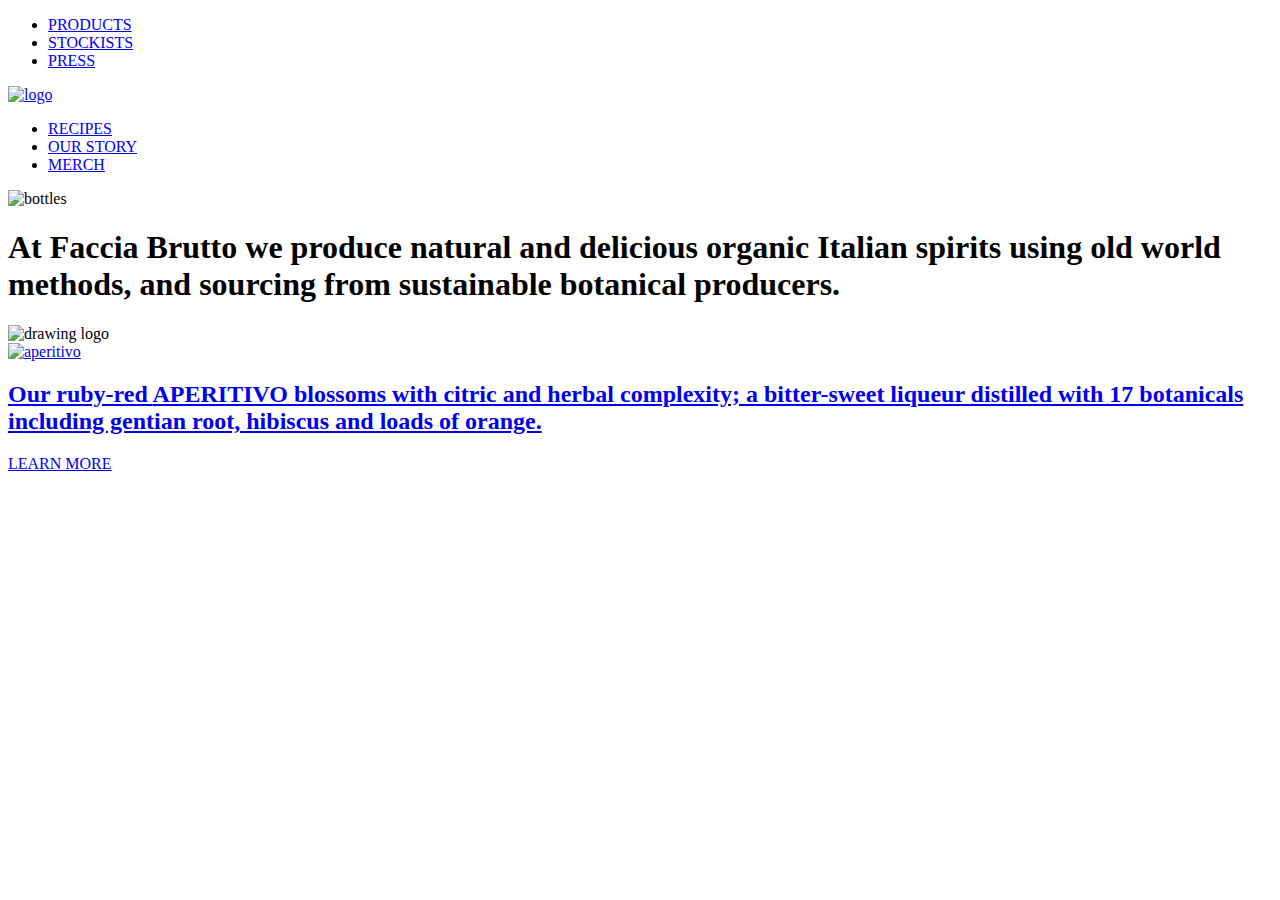
==== index.html @ ed023ba0 "finished article class" ====
<!DOCTYPE html>
<html lang="en">
    <head>
        <meta charset="UTF-8">
        <meta http-equiv="X-UA-Compatible" content="IE=edge">
        <meta name="viewport" content="width=device-width, initial-scale=1.0">
        <link rel="stylesheet" href="https://use.typekit.net/aij8zvz.css">
        <link rel="stylesheet" href="https://use.typekit.net/aij8zvz.css">
        <link rel="stylesheet" href="https://use.typekit.net/aij8zvz.css">
        <link rel="stylesheet" href="https://use.typekit.net/aij8zvz.css">
        <link rel="stylesheet" href="https://use.typekit.net/aij8zvz.css">
        <link rel="icon" type="image/png" href="../vannote_website_casestudy/components/img/_logos/img-tab.png">
        <link rel="stylesheet" href="../vannote_website_casestudy/css/second_main.css"/>
        <link rel="stylesheet" href="../vannote_website_casestudy/css/normalize.css"/>
        <title>Faccia Brutto Spirits </title>
    </head>

    <body>
    <section class="header">
    <div class="container">
        <div class="topnav">
            <nav class="third">
                <ul>
                    <li><a href="#home">PRODUCTS</a></li>
                    <li><a href="#stockists">STOCKISTS</a></li>
                    <li><a href="#press">PRESS</a></li>
                </ul>
                </nav>
            <a href="#!"><img class="topnav__logo" src="../vannote_website_casestudy/components/img/1_header_nav/header-logo.png" alt="logo"></a>
            <nav class="third">
                <ul>
                <li><a href="#recipes">RECIPES</a></li>
                <li><a href="#ourstory">OUR STORY</a></li>
                <li><a href="#merch">MERCH</a></li>
                </ul>
                </nav>
            </div>
        </div>
    </section>

    <section class="home-hero__main">
    <div class="main__img">
        <img src="../vannote_website_casestudy/components/img/1_header_nav/bottles-screenshot.png" alt="bottles">    
            <h1>At Faccia Brutto we produce natural and delicious organic Italian spirits using old world methods, and sourcing from sustainable botanical producers.
            </h1>
            <img class="hero__img" src="../vannote_website_casestudy/components/img/_logos/logo.png" alt="drawing logo"/> 
    </div>
    </section>

    <section class="products">

        <div class="product__grid">  
            <article class="aperitivo">
                <a href="#!"><img src="../vannote_website_casestudy/components/img/2_middle_section/aperitivo.png"
                alt="aperitivo"></a> 
                <a class="aperitivo" href="#!"><h2 class="aperitivo">Our ruby-red <span class="component__custom1">APERITIVO</span> blossoms with citric and herbal complexity; a bitter-sweet liqueur distilled with 17 botanicals including gentian root, hibiscus and loads of orange.</a></h2>
                <a class="aperitivo__link" href="#!">LEARN MORE</a>
            </article>
        
        <div class="product__grid">
            <article
        </div>

        </div>
    </section> 
    </body>
</html>
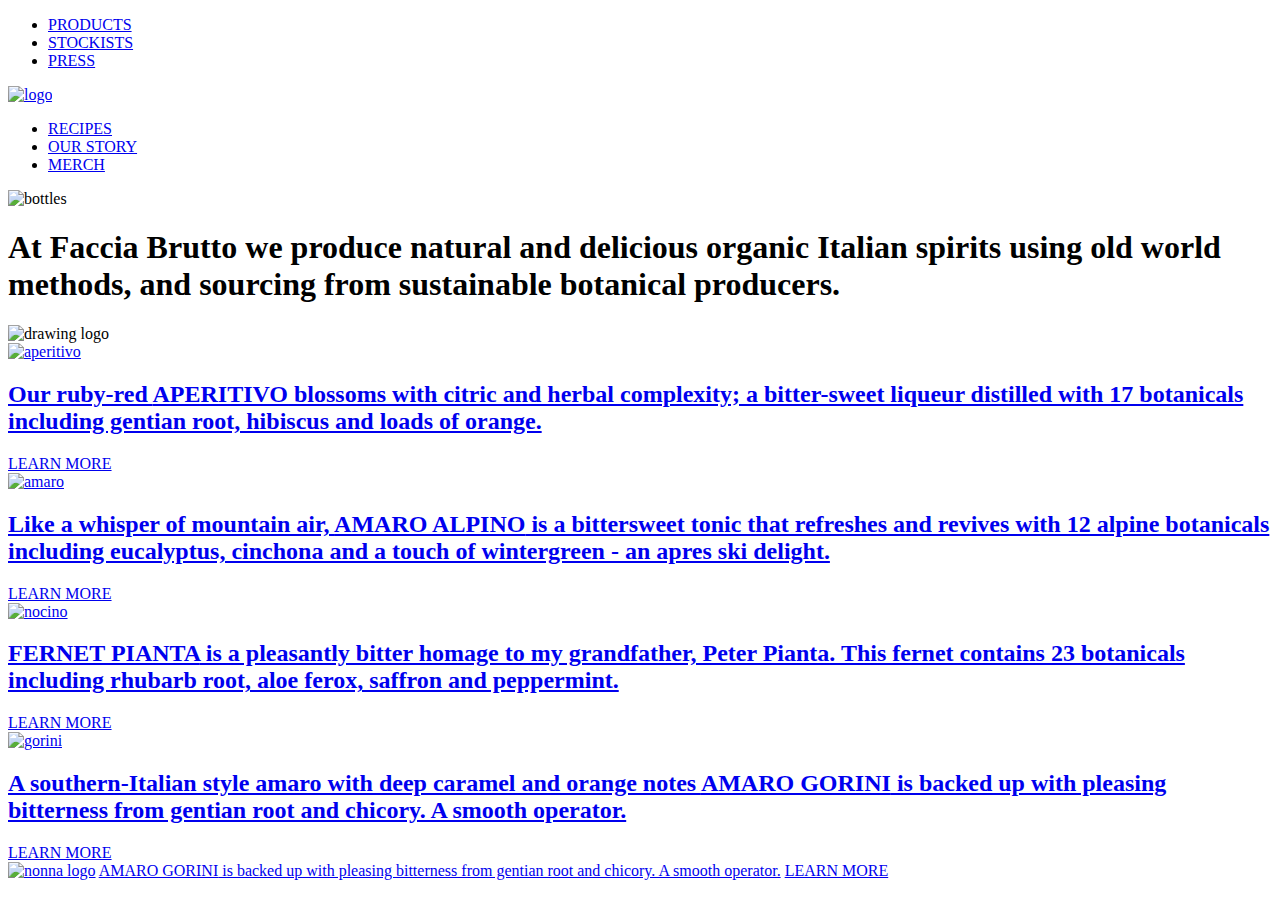
==== commit bd92e895: "updating css" ====
--- a/index.html
+++ b/index.html
@@ -48,19 +48,57 @@
     </section>
 
     <section class="products">
+        <!--first-->
 
         <div class="product__grid">  
             <article class="aperitivo">
                 <a href="#!"><img src="../vannote_website_casestudy/components/img/2_middle_section/aperitivo.png"
                 alt="aperitivo"></a> 
-                <a class="aperitivo" href="#!"><h2 class="aperitivo">Our ruby-red <span class="component__custom1">APERITIVO</span> blossoms with citric and herbal complexity; a bitter-sweet liqueur distilled with 17 botanicals including gentian root, hibiscus and loads of orange.</a></h2>
+                <a class="aperitivo" href="#!"><h2 class="aperitivo">Our ruby-red <span class="component__custom1">APERITIVO</span> blossoms with citric and herbal complexity; a bitter-sweet liqueur distilled with 17 botanicals including gentian root, hibiscus and loads of orange.</h2></a>
                 <a class="aperitivo__link" href="#!">LEARN MORE</a>
             </article>
         
-        <div class="product__grid">
-            <article
+        <!--second-->
+
+        <div class="product__grid">  
+            <article class="amaro">
+                <a href="#!"><img src="../vannote_website_casestudy/components/img/2_middle_section/amaro.png"
+                alt="amaro"></a> 
+                <a class="amaro" href="#!"><h2 class="amaro">Like a whisper of mountain air, <span class="component__custom2">AMARO ALPINO</span> is a bittersweet tonic that refreshes and revives with 12 alpine botanicals including eucalyptus, cinchona and a touch of wintergreen - an apres ski delight.</h2></a>
+                <a class="amaro__link" href="#!">LEARN MORE</a>
+            </article>
+
+        <!--third-->
+
+        <div class="product__grid">  
+            <article class="nocino">
+                <a href="#!"><img src="../vannote_website_casestudy/components/img/2_middle_section/nocino.png"
+                alt="nocino"></a> 
+                <a class="nocino" href="#!"><h2 class="nocino"><span class="component__custom3">FERNET PIANTA</span> is a pleasantly bitter homage to my grandfather, Peter Pianta. This fernet contains 23 botanicals including rhubarb root, aloe ferox, saffron and peppermint.</h2></a>
+                <a class="nocino__link" href="#!">LEARN MORE</a>
+            </article>
+
+        <!--fourth-->
+
+        <div class="product__grid">  
+            <article class="gorini">
+                <a href="#!"><img src="../vannote_website_casestudy/components/img/2_middle_section/gorini.png"
+                alt="gorini"></a> 
+                <a class="gorini" href="#!"><h2 class="gorini">A southern-Italian style amaro with deep caramel and orange notes <span class="component__custom4">AMARO GORINI</span> is backed up with pleasing bitterness from gentian root and chicory. A smooth operator.</h2></a>
+                <a class="gorini__link" href="#!">LEARN MORE</a>
+            </article>
+
+            <div class="product__grid">  
+                <article class="nonna">
+                    <a href="#!"><img src="../vannote_website_casestudy/components/img/2_middle_section/img-nonna.png"
+                    alt="nonna logo"></a> 
+                    <a class="nonna" href="#!"><NONNA APPROVED></NONNA><span class="component__custom5">AMARO GORINI</span> is backed up with pleasing bitterness from gentian root and chicory. A smooth operator.</h2></a>
+                    <a class="gorini__link" href="#!">LEARN MORE</a>
+                </article>            
+
+            </div>
+            </div>            
         </div>
-
         </div>
     </section> 
     </body>
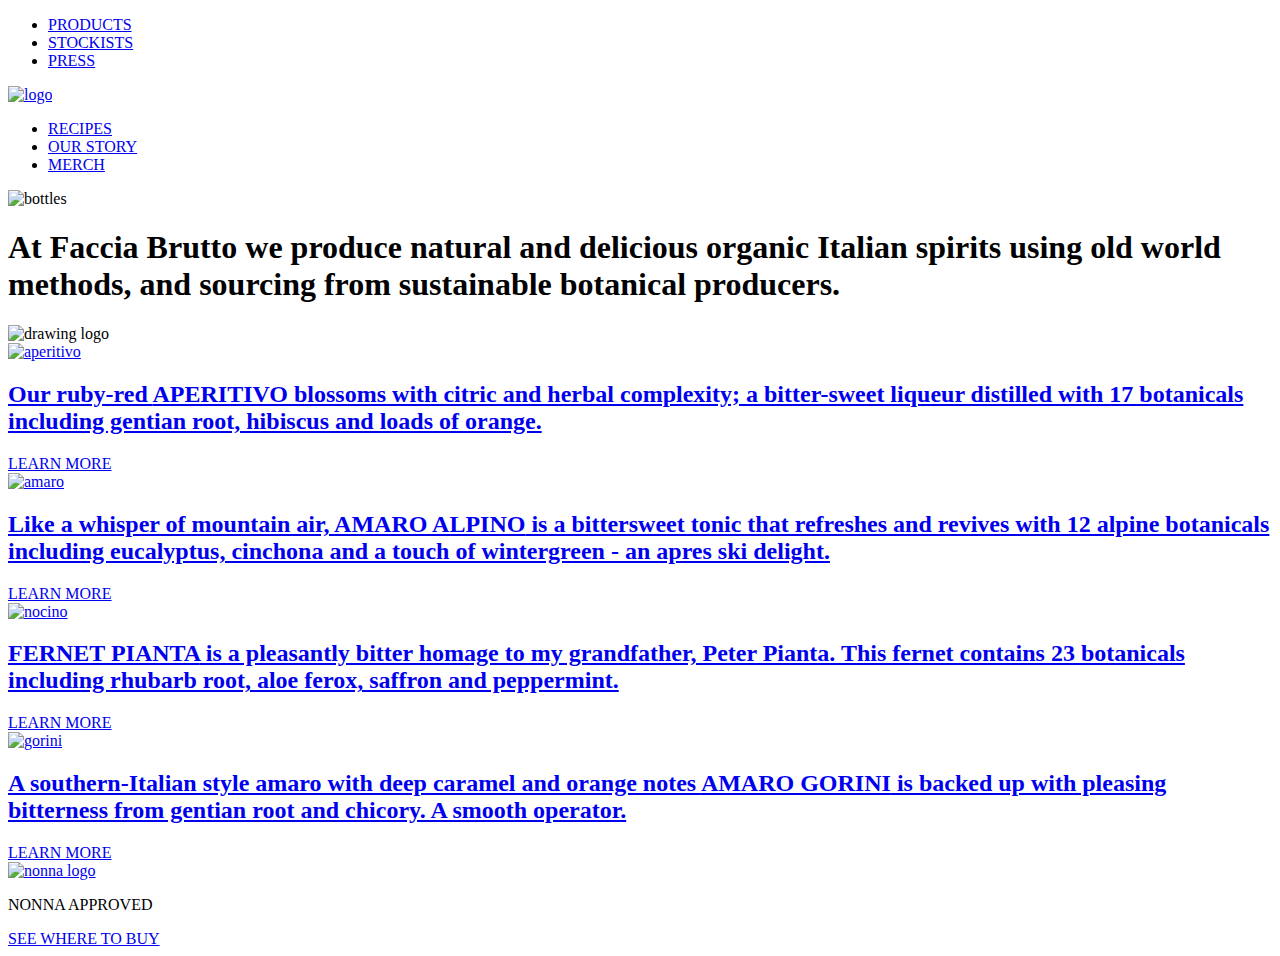
==== commit c3998e69: "finished articles" ====
--- a/index.html
+++ b/index.html
@@ -90,10 +90,10 @@
 
             <div class="product__grid">  
                 <article class="nonna">
-                    <a href="#!"><img src="../vannote_website_casestudy/components/img/2_middle_section/img-nonna.png"
+                    <a href="#!"><img class="nonna" src="../vannote_website_casestudy/components/img/2_middle_section/img-nonna.png"
                     alt="nonna logo"></a> 
-                    <a class="nonna" href="#!"><NONNA APPROVED></NONNA><span class="component__custom5">AMARO GORINI</span> is backed up with pleasing bitterness from gentian root and chicory. A smooth operator.</h2></a>
-                    <a class="gorini__link" href="#!">LEARN MORE</a>
+                    <p>NONNA APPROVED</p>
+                    <a class="nonna__link" href="#!">SEE WHERE TO BUY</a>
                 </article>            
 
             </div>
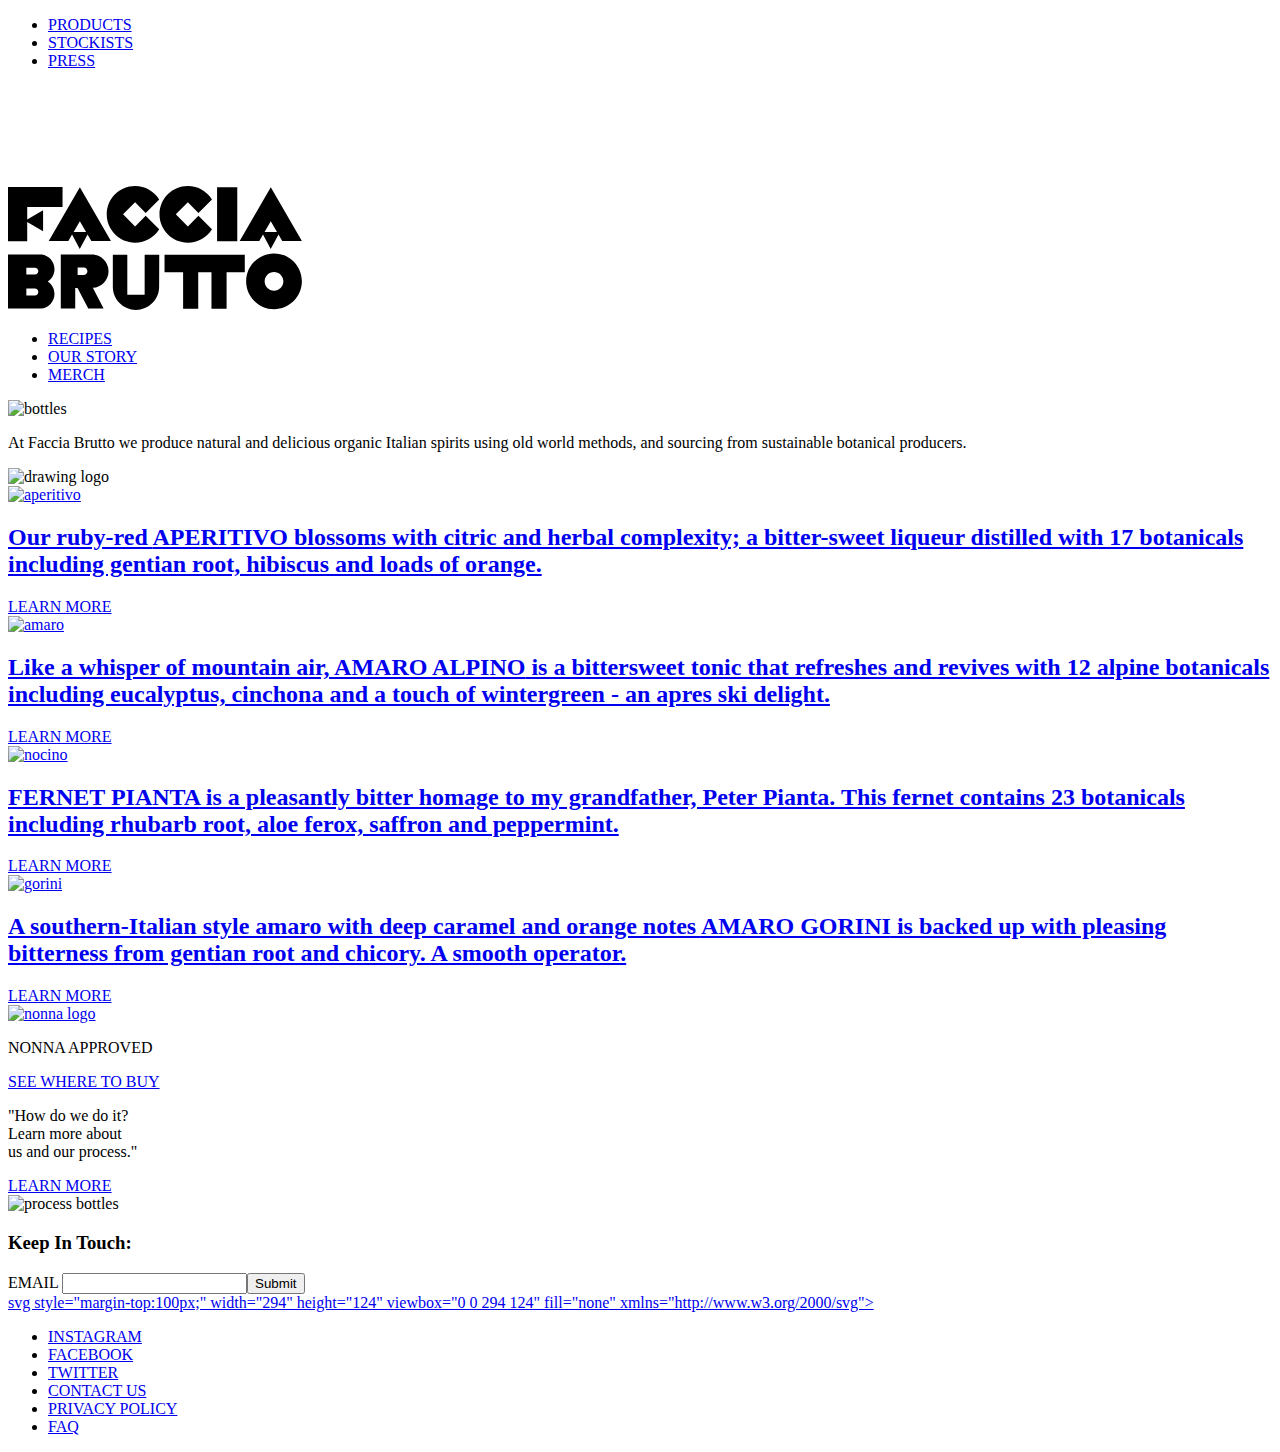
==== commit 5bc73727: "adding footer" ====
--- a/index.html
+++ b/index.html
@@ -26,7 +26,23 @@
                     <li><a href="#press">PRESS</a></li>
                 </ul>
                 </nav>
-            <a href="#!"><img class="topnav__logo" src="../vannote_website_casestudy/components/img/1_header_nav/header-logo.png" alt="logo"></a>
+            <a href="#!">
+            <svg style="margin-top:100px;" width="294" height="124" viewbox="0 0 294 124" fill="none" xmlns="http://www.w3.org/2000/svg">
+                  <path d="M136.64 108.86H119.31V68.63H104.83V100.81C104.83 113.59 115.19 123.96 127.98 123.96C140.76 123.96 151.13 113.6 151.13 100.81L151.25 68.63H136.65V108.86H136.64Z" fill="black"></path>
+                  <path d="M208.38 68.63H184.21H169.08H156.54V86.32H175.11V122.65H190.23V86.32H203.47V122.65H218.59V86.32H236.79V68.63H223.51H208.38Z" fill="black"></path>
+                  <path d="M100.54 85.2C100.54 75.98 93.06 68.5 83.84 68.5H67.21H54.04H52.79V69.75V100.65V122.52H67.22V101.9H69.53L80.26 122.52H95.58L84.83 101.85C93.58 101.34 100.54 94.09 100.54 85.2ZM75.73 88.88H69.63V81.52H75.73C77.76 81.52 79.41 83.17 79.41 85.2C79.41 87.23 77.76 88.88 75.73 88.88Z" fill="black"></path>
+                  <path d="M46.47 83.15C46.47 75.7 40.92 69.56 33.73 68.6V68.5H32.61C32.33 68.48 32.06 68.46 31.78 68.46V68.5H0V122.53H31.77V122.57C32.05 122.57 32.32 122.54 32.59 122.53H33.72V122.43C40.91 121.47 46.46 115.33 46.46 107.88C46.46 102.69 43.76 98.14 39.7 95.52C43.77 92.89 46.47 88.34 46.47 83.15ZM26.87 109.39H18.33V102.43H26.87C28.79 102.43 30.35 103.99 30.35 105.91C30.36 107.83 28.8 109.39 26.87 109.39ZM26.87 88.59H18.33V81.63H26.87C28.79 81.63 30.35 83.19 30.35 85.11C30.35 87.03 28.8 88.59 26.87 88.59Z" fill="black"></path>
+                  <path d="M266.01 67.45C250.61 67.45 238.13 79.93 238.13 95.33C238.13 110.73 250.61 123.21 266.01 123.21C281.41 123.21 293.89 110.73 293.89 95.33C293.89 79.93 281.41 67.45 266.01 67.45ZM266.01 104.7C260.83 104.7 256.64 100.5 256.64 95.33C256.64 90.16 260.84 85.96 266.01 85.96C271.18 85.96 275.38 90.16 275.38 95.33C275.38 100.5 271.18 104.7 266.01 104.7Z" fill="black"></path>
+                  <path d="M40.7402 55C41.1002 55 49.6902 55 60.3602 55L64.0502 48.62L71.7602 63.03L79.5502 48.48L83.3302 55C94.2402 55 102.95 55 102.95 55L71.8502 1.26999L40.7402 55ZM65.6402 45.9L71.8502 35.17L78.0602 45.9H65.6402Z" fill="black"></path>
+                  <path d="M255 48.62L262.71 63.03L270.5 48.48L274.27 55C285.18 55 293.89 55 293.89 55L262.79 1.28L231.68 55C232.04 55 240.63 55 251.3 55L255 48.62ZM269 45.9H256.57L262.78 35.17L269 45.9Z" fill="black"></path>
+                  <path d="M229.27 1.22H209.08V55.24H229.27V1.22Z" fill="black"></path>
+                  <path d="M19.21 36.01L35.08 45.2C35.08 45.2 35.08 24.69 35.08 24.36L19.21 33.55V21.1H54.54V0.910004H19.21H0V21.1V55.24H19.21V36.01Z" fill="black"></path>
+                  <path d="M127.09 56.75C137.27 56.75 146.19 51.39 151.19 43.34L137.68 29.83L127.09 40.42L115.04 28.37L127.09 16.32L137.68 26.91L151.19 13.4C146.19 5.36 137.26 0 127.09 0C111.42 0 98.7202 12.7 98.7202 28.37C98.7102 44.05 111.42 56.75 127.09 56.75Z" fill="black"></path>
+                  <path d="M179.85 56.75C190.03 56.75 198.95 51.39 203.95 43.34L190.44 29.83L179.85 40.42L167.8 28.37L179.85 16.32L190.44 26.91L203.95 13.4C198.95 5.36 190.03 0 179.85 0C164.18 0 151.48 12.7 151.48 28.37C151.48 44.05 164.18 56.75 179.85 56.75Z" fill="black"></path>
+                </svg>
+            
+            
+            </a>
             <nav class="third">
                 <ul>
                 <li><a href="#recipes">RECIPES</a></li>
@@ -40,16 +56,17 @@
 
     <section class="home-hero__main">
     <div class="main__img">
-        <img src="../vannote_website_casestudy/components/img/1_header_nav/bottles-screenshot.png" alt="bottles">    
-            <h1>At Faccia Brutto we produce natural and delicious organic Italian spirits using old world methods, and sourcing from sustainable botanical producers.
-            </h1>
-            <img class="hero__img" src="../vannote_website_casestudy/components/img/_logos/logo.png" alt="drawing logo"/> 
+        <img src="../vannote_website_casestudy/components/img/1_header_nav/bottles-screenshot.png" alt="bottles">         
     </div>
     </section>
+        
+    <div class="callout flex flex-space-around">
+     <p>At Faccia Brutto we produce natural and delicious organic Italian spirits using old world methods, and sourcing from sustainable botanical producers.
+            </p>
+            <img class="hero__img" src="../vannote_website_casestudy/components/img/_logos/logo.png" alt="drawing logo"/>     
+    </div>
 
-    <section class="products">
-        <!--first-->
-
+    <section class="products flex flex-wrap-wrap">
         <div class="product__grid">  
             <article class="aperitivo">
                 <a href="#!"><img src="../vannote_website_casestudy/components/img/2_middle_section/aperitivo.png"
@@ -57,7 +74,8 @@
                 <a class="aperitivo" href="#!"><h2 class="aperitivo">Our ruby-red <span class="component__custom1">APERITIVO</span> blossoms with citric and herbal complexity; a bitter-sweet liqueur distilled with 17 botanicals including gentian root, hibiscus and loads of orange.</h2></a>
                 <a class="aperitivo__link" href="#!">LEARN MORE</a>
             </article>
-        
+                    </div>
+
         <!--second-->
 
         <div class="product__grid">  
@@ -67,6 +85,7 @@
                 <a class="amaro" href="#!"><h2 class="amaro">Like a whisper of mountain air, <span class="component__custom2">AMARO ALPINO</span> is a bittersweet tonic that refreshes and revives with 12 alpine botanicals including eucalyptus, cinchona and a touch of wintergreen - an apres ski delight.</h2></a>
                 <a class="amaro__link" href="#!">LEARN MORE</a>
             </article>
+            </div>
 
         <!--third-->
 
@@ -77,6 +96,7 @@
                 <a class="nocino" href="#!"><h2 class="nocino"><span class="component__custom3">FERNET PIANTA</span> is a pleasantly bitter homage to my grandfather, Peter Pianta. This fernet contains 23 botanicals including rhubarb root, aloe ferox, saffron and peppermint.</h2></a>
                 <a class="nocino__link" href="#!">LEARN MORE</a>
             </article>
+            </div>
 
         <!--fourth-->
 
@@ -87,7 +107,8 @@
                 <a class="gorini" href="#!"><h2 class="gorini">A southern-Italian style amaro with deep caramel and orange notes <span class="component__custom4">AMARO GORINI</span> is backed up with pleasing bitterness from gentian root and chicory. A smooth operator.</h2></a>
                 <a class="gorini__link" href="#!">LEARN MORE</a>
             </article>
-
+            </div>
+            
             <div class="product__grid">  
                 <article class="nonna">
                     <a href="#!"><img class="nonna" src="../vannote_website_casestudy/components/img/2_middle_section/img-nonna.png"
@@ -95,11 +116,53 @@
                     <p>NONNA APPROVED</p>
                     <a class="nonna__link" href="#!">SEE WHERE TO BUY</a>
                 </article>            
-
-            </div>
-            </div>            
-        </div>
         </div>
     </section> 
+        
+            <section class="home-hero__main">
+    <div class="main__img">
+        
+      <div class="callout flex flex-space-around absolute wht">
+     <p class="callout">"How do we do it?<br>
+                Learn more about<br>
+                us and our process."
+            </p>   
+            <a class="more__link" href="#!">LEARN MORE</a>
+    </div>
+        <img src="../vannote_website_casestudy/components/img/3_bottom_section/img-process.png" alt="process bottles">         
+    </div>
+    </section>
+
+    <footer class="footer">
+            <h3>Keep In Touch:</h3> 
+            <form class="footer__email">
+                <label for="email">EMAIL</label>
+                <input type="text" id="email" name="email" value=""><input type="submit" value="Submit">
+            </form>
+        <div class="footer__logo">
+            <a href="#!">svg style="margin-top:100px;" width="294" height="124" viewbox="0 0 294 124" fill="none" xmlns="http://www.w3.org/2000/svg">
+                <path d="M136.64 108.86H119.31V68.63H104.83V100.81C104.83 113.59 115.19 123.96 127.98 123.96C140.76 123.96 151.13 113.6 151.13 100.81L151.25 68.63H136.65V108.86H136.64Z" fill="black"></path>
+                <path d="M208.38 68.63H184.21H169.08H156.54V86.32H175.11V122.65H190.23V86.32H203.47V122.65H218.59V86.32H236.79V68.63H223.51H208.38Z" fill="black"></path>
+                <path d="M100.54 85.2C100.54 75.98 93.06 68.5 83.84 68.5H67.21H54.04H52.79V69.75V100.65V122.52H67.22V101.9H69.53L80.26 122.52H95.58L84.83 101.85C93.58 101.34 100.54 94.09 100.54 85.2ZM75.73 88.88H69.63V81.52H75.73C77.76 81.52 79.41 83.17 79.41 85.2C79.41 87.23 77.76 88.88 75.73 88.88Z" fill="black"></path>
+                <path d="M46.47 83.15C46.47 75.7 40.92 69.56 33.73 68.6V68.5H32.61C32.33 68.48 32.06 68.46 31.78 68.46V68.5H0V122.53H31.77V122.57C32.05 122.57 32.32 122.54 32.59 122.53H33.72V122.43C40.91 121.47 46.46 115.33 46.46 107.88C46.46 102.69 43.76 98.14 39.7 95.52C43.77 92.89 46.47 88.34 46.47 83.15ZM26.87 109.39H18.33V102.43H26.87C28.79 102.43 30.35 103.99 30.35 105.91C30.36 107.83 28.8 109.39 26.87 109.39ZM26.87 88.59H18.33V81.63H26.87C28.79 81.63 30.35 83.19 30.35 85.11C30.35 87.03 28.8 88.59 26.87 88.59Z" fill="black"></path>
+                <path d="M266.01 67.45C250.61 67.45 238.13 79.93 238.13 95.33C238.13 110.73 250.61 123.21 266.01 123.21C281.41 123.21 293.89 110.73 293.89 95.33C293.89 79.93 281.41 67.45 266.01 67.45ZM266.01 104.7C260.83 104.7 256.64 100.5 256.64 95.33C256.64 90.16 260.84 85.96 266.01 85.96C271.18 85.96 275.38 90.16 275.38 95.33C275.38 100.5 271.18 104.7 266.01 104.7Z" fill="black"></path>
+                <path d="M40.7402 55C41.1002 55 49.6902 55 60.3602 55L64.0502 48.62L71.7602 63.03L79.5502 48.48L83.3302 55C94.2402 55 102.95 55 102.95 55L71.8502 1.26999L40.7402 55ZM65.6402 45.9L71.8502 35.17L78.0602 45.9H65.6402Z" fill="black"></path>
+                <path d="M255 48.62L262.71 63.03L270.5 48.48L274.27 55C285.18 55 293.89 55 293.89 55L262.79 1.28L231.68 55C232.04 55 240.63 55 251.3 55L255 48.62ZM269 45.9H256.57L262.78 35.17L269 45.9Z" fill="black"></path>
+                <path d="M229.27 1.22H209.08V55.24H229.27V1.22Z" fill="black"></path>
+                <path d="M19.21 36.01L35.08 45.2C35.08 45.2 35.08 24.69 35.08 24.36L19.21 33.55V21.1H54.54V0.910004H19.21H0V21.1V55.24H19.21V36.01Z" fill="black"></path>
+                <path d="M127.09 56.75C137.27 56.75 146.19 51.39 151.19 43.34L137.68 29.83L127.09 40.42L115.04 28.37L127.09 16.32L137.68 26.91L151.19 13.4C146.19 5.36 137.26 0 127.09 0C111.42 0 98.7202 12.7 98.7202 28.37C98.7102 44.05 111.42 56.75 127.09 56.75Z" fill="black"></path>
+                <path d="M179.85 56.75C190.03 56.75 198.95 51.39 203.95 43.34L190.44 29.83L179.85 40.42L167.8 28.37L179.85 16.32L190.44 26.91L203.95 13.4C198.95 5.36 190.03 0 179.85 0C164.18 0 151.48 12.7 151.48 28.37C151.48 44.05 164.18 56.75 179.85 56.75Z" fill="black"></path>
+            </a></svg>
+        </div>
+        <ul class="social">
+            <li><a href="#!">INSTAGRAM</a></li>
+            <li><a href="#!">FACEBOOK</a></li>
+            <li><a href="#!">TWITTER</a></li>
+            <li><a href="#!">CONTACT US</a></li>
+            <li><a href="#!">PRIVACY POLICY</a></li>
+            <li><a href="#!">FAQ</a></li>
+         </ul>
+    </footer>
+        
     </body>
 </html>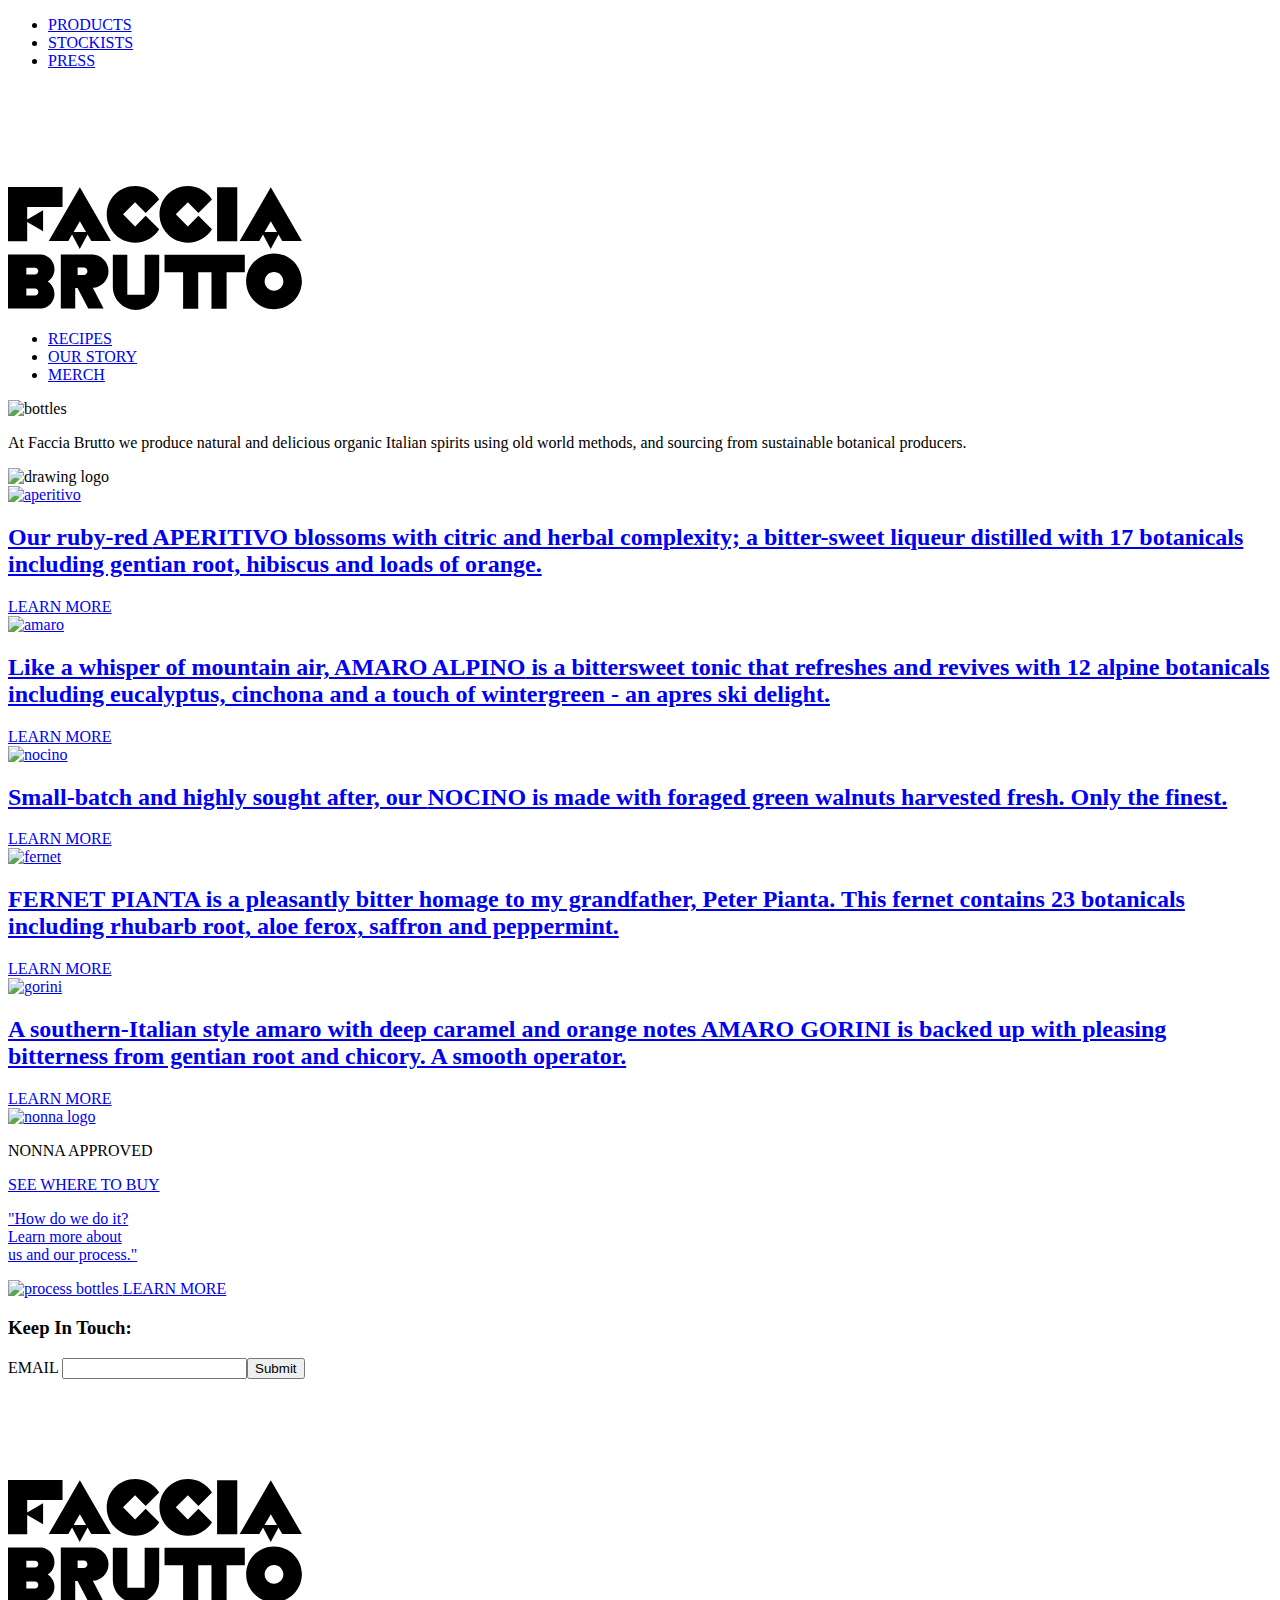
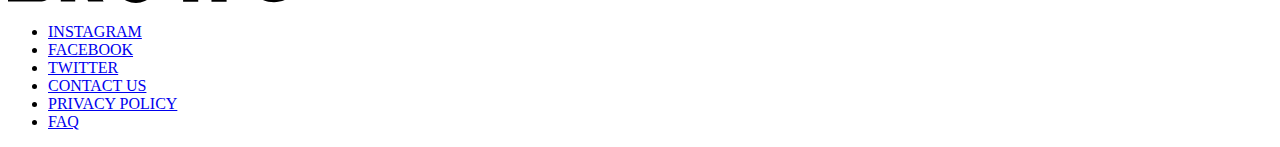
==== commit 9582abd2: "editing footer, adding links, unordered list" ====
--- a/index.html
+++ b/index.html
@@ -68,15 +68,13 @@
 
     <section class="products flex flex-wrap-wrap">
         <div class="product__grid">  
-            <article class="aperitivo">
+            <article class="aperitivo txtdimensions">
                 <a href="#!"><img src="../vannote_website_casestudy/components/img/2_middle_section/aperitivo.png"
                 alt="aperitivo"></a> 
                 <a class="aperitivo" href="#!"><h2 class="aperitivo">Our ruby-red <span class="component__custom1">APERITIVO</span> blossoms with citric and herbal complexity; a bitter-sweet liqueur distilled with 17 botanicals including gentian root, hibiscus and loads of orange.</h2></a>
                 <a class="aperitivo__link" href="#!">LEARN MORE</a>
             </article>
                     </div>
-
-        <!--second-->
 
         <div class="product__grid">  
             <article class="amaro">
@@ -87,24 +85,29 @@
             </article>
             </div>
 
-        <!--third-->
-
         <div class="product__grid">  
             <article class="nocino">
                 <a href="#!"><img src="../vannote_website_casestudy/components/img/2_middle_section/nocino.png"
                 alt="nocino"></a> 
-                <a class="nocino" href="#!"><h2 class="nocino"><span class="component__custom3">FERNET PIANTA</span> is a pleasantly bitter homage to my grandfather, Peter Pianta. This fernet contains 23 botanicals including rhubarb root, aloe ferox, saffron and peppermint.</h2></a>
+                <a class="nocino" href="#!"><h2 class="nocino">Small-batch and highly sought after, our <span class="component__custom3">NOCINO</span> is made with foraged green walnuts harvested fresh. Only the finest.</h2></a>
                 <a class="nocino__link" href="#!">LEARN MORE</a>
             </article>
             </div>
 
-        <!--fourth-->
+            <div class="product__grid">  
+                <article class="fernet">
+                    <a href="#!"><img src="../vannote_website_casestudy/components/img/2_middle_section/fernet.png"
+                    alt="fernet"></a> 
+                    <a class="fernet" href="#!"><h2 class="fernet"><span class="component__custom4">FERNET PIANTA</span> is a pleasantly bitter homage to my grandfather, Peter Pianta. This fernet contains 23 botanicals including rhubarb root, aloe ferox, saffron and peppermint.</h2></a>
+                    <a class="fernet__link" href="#!">LEARN MORE</a>
+                </article>
+                </div>
 
         <div class="product__grid">  
             <article class="gorini">
                 <a href="#!"><img src="../vannote_website_casestudy/components/img/2_middle_section/gorini.png"
                 alt="gorini"></a> 
-                <a class="gorini" href="#!"><h2 class="gorini">A southern-Italian style amaro with deep caramel and orange notes <span class="component__custom4">AMARO GORINI</span> is backed up with pleasing bitterness from gentian root and chicory. A smooth operator.</h2></a>
+                <a class="gorini" href="#!"><h2 class="gorini">A southern-Italian style amaro with deep caramel and orange notes <span class="component__custom5">AMARO GORINI</span> is backed up with pleasing bitterness from gentian root and chicory. A smooth operator.</h2></a>
                 <a class="gorini__link" href="#!">LEARN MORE</a>
             </article>
             </div>
@@ -121,26 +124,30 @@
         
             <section class="home-hero__main">
     <div class="main__img">
-        
-      <div class="callout flex flex-space-around absolute wht">
-     <p class="callout">"How do we do it?<br>
+            <!--turned the p into a link and now it's no longer white?--> 
+    <div class="callout flex flex-space-around absolute wht">
+     <a href="#!"><p class="callout">"How do we do it?<br>
                 Learn more about<br>
                 us and our process."
-            </p>   
-            <a class="more__link" href="#!">LEARN MORE</a>
+            </p></a>   
     </div>
-        <img src="../vannote_website_casestudy/components/img/3_bottom_section/img-process.png" alt="process bottles">         
+        <a href="#!"><img src="../vannote_website_casestudy/components/img/3_bottom_section/img-process.png" alt="process bottles">         
+        </a>
+        <a class="more__link" href="#!">LEARN MORE</a>
     </div>
     </section>
 
     <footer class="footer">
+        <div class="footer__email">
             <h3>Keep In Touch:</h3> 
-            <form class="footer__email">
-                <label for="email">EMAIL</label>
+            <form>
+                <label form="email">EMAIL</label>
                 <input type="text" id="email" name="email" value=""><input type="submit" value="Submit">
             </form>
+        </div>
         <div class="footer__logo">
-            <a href="#!">svg style="margin-top:100px;" width="294" height="124" viewbox="0 0 294 124" fill="none" xmlns="http://www.w3.org/2000/svg">
+            <!--how do make the svg logo below into a link?--> 
+            <svg style="margin-top:100px;" width="294" height="124" viewbox="0 0 294 124" fill="none" xmlns="http://www.w3.org/2000/svg">
                 <path d="M136.64 108.86H119.31V68.63H104.83V100.81C104.83 113.59 115.19 123.96 127.98 123.96C140.76 123.96 151.13 113.6 151.13 100.81L151.25 68.63H136.65V108.86H136.64Z" fill="black"></path>
                 <path d="M208.38 68.63H184.21H169.08H156.54V86.32H175.11V122.65H190.23V86.32H203.47V122.65H218.59V86.32H236.79V68.63H223.51H208.38Z" fill="black"></path>
                 <path d="M100.54 85.2C100.54 75.98 93.06 68.5 83.84 68.5H67.21H54.04H52.79V69.75V100.65V122.52H67.22V101.9H69.53L80.26 122.52H95.58L84.83 101.85C93.58 101.34 100.54 94.09 100.54 85.2ZM75.73 88.88H69.63V81.52H75.73C77.76 81.52 79.41 83.17 79.41 85.2C79.41 87.23 77.76 88.88 75.73 88.88Z" fill="black"></path>
@@ -152,9 +159,9 @@
                 <path d="M19.21 36.01L35.08 45.2C35.08 45.2 35.08 24.69 35.08 24.36L19.21 33.55V21.1H54.54V0.910004H19.21H0V21.1V55.24H19.21V36.01Z" fill="black"></path>
                 <path d="M127.09 56.75C137.27 56.75 146.19 51.39 151.19 43.34L137.68 29.83L127.09 40.42L115.04 28.37L127.09 16.32L137.68 26.91L151.19 13.4C146.19 5.36 137.26 0 127.09 0C111.42 0 98.7202 12.7 98.7202 28.37C98.7102 44.05 111.42 56.75 127.09 56.75Z" fill="black"></path>
                 <path d="M179.85 56.75C190.03 56.75 198.95 51.39 203.95 43.34L190.44 29.83L179.85 40.42L167.8 28.37L179.85 16.32L190.44 26.91L203.95 13.4C198.95 5.36 190.03 0 179.85 0C164.18 0 151.48 12.7 151.48 28.37C151.48 44.05 164.18 56.75 179.85 56.75Z" fill="black"></path>
-            </a></svg>
+            </svg>
         </div>
-        <ul class="social">
+        <ul class="ul__social">
             <li><a href="#!">INSTAGRAM</a></li>
             <li><a href="#!">FACEBOOK</a></li>
             <li><a href="#!">TWITTER</a></li>
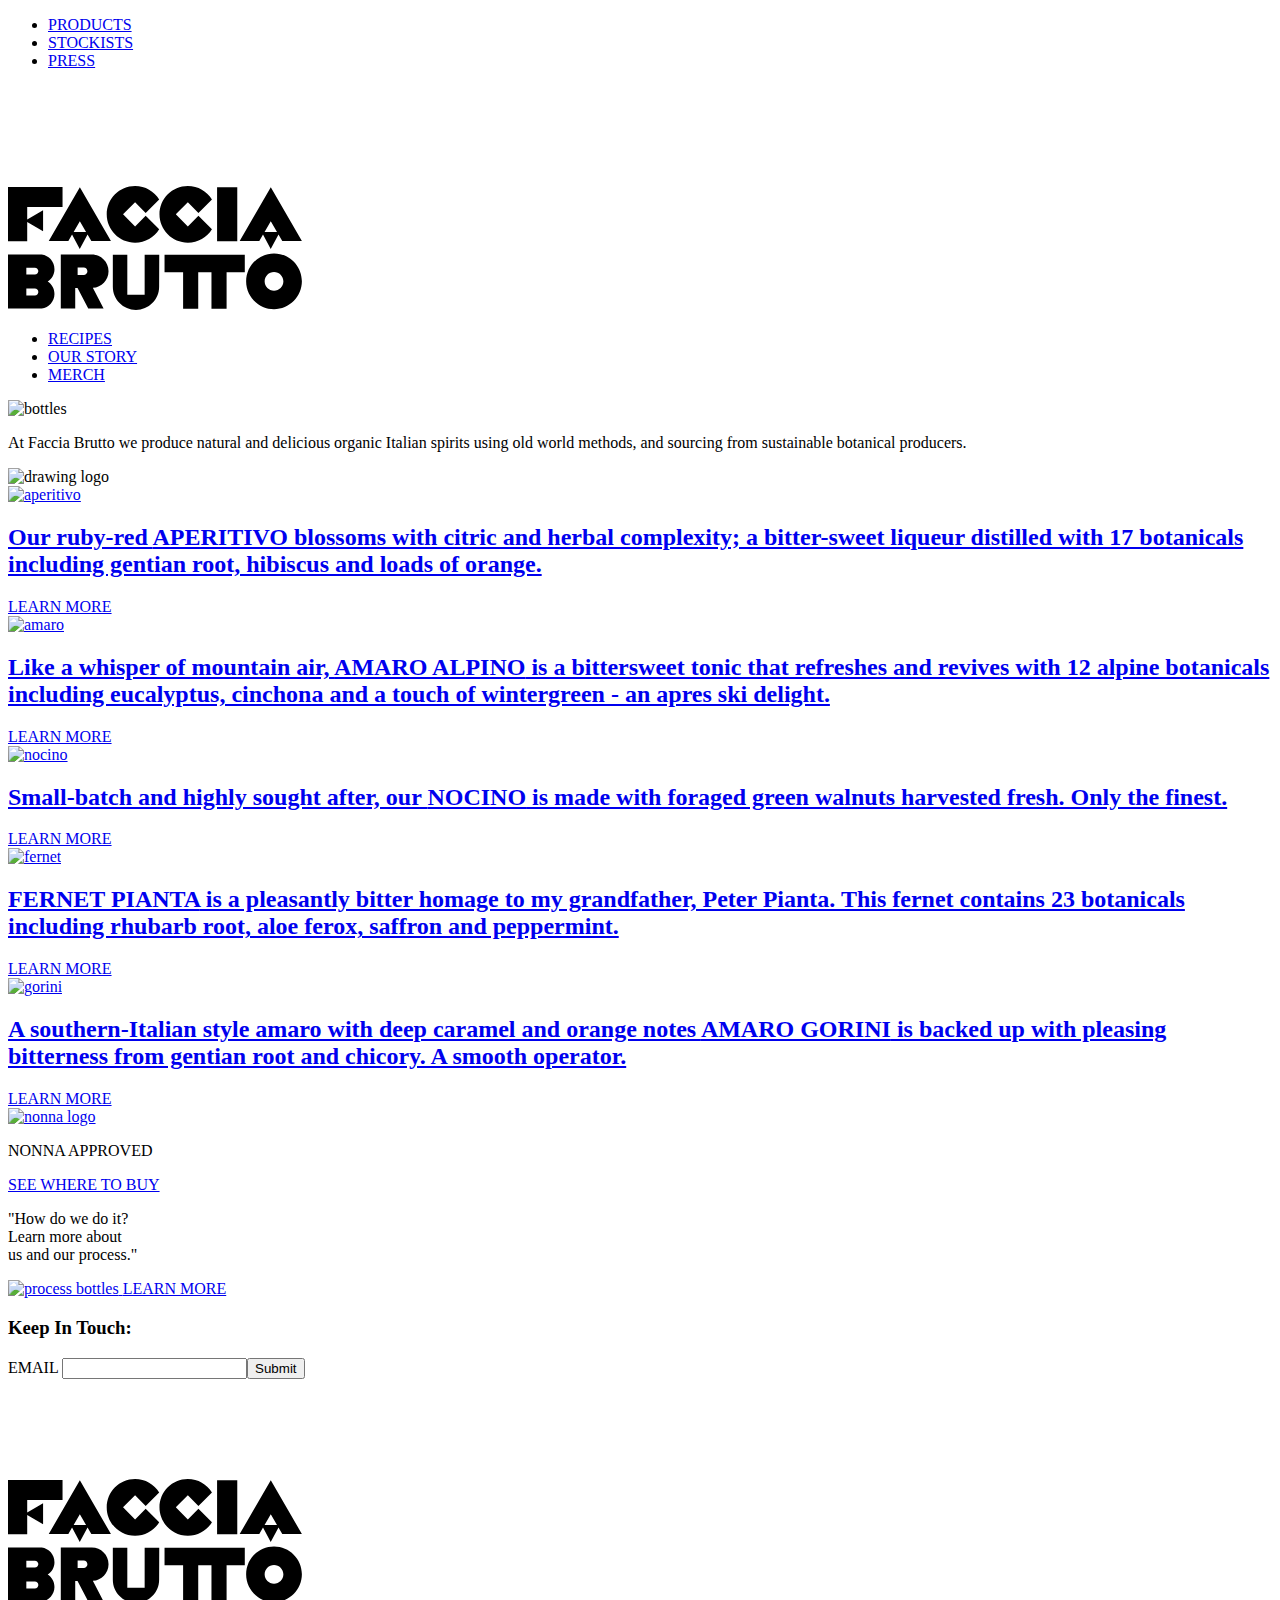
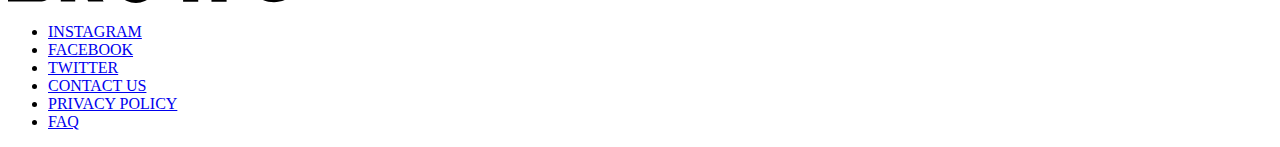
==== commit 9fba4928: "editing footer in html and css" ====
--- a/index.html
+++ b/index.html
@@ -61,7 +61,7 @@
     </section>
         
     <div class="callout flex flex-space-around">
-     <p>At Faccia Brutto we produce natural and delicious organic Italian spirits using old world methods, and sourcing from sustainable botanical producers.
+     <p class="faccia">At Faccia Brutto we produce natural and delicious organic Italian spirits using old world methods, and sourcing from sustainable botanical producers.
             </p>
             <img class="hero__img" src="../vannote_website_casestudy/components/img/_logos/logo.png" alt="drawing logo"/>     
     </div>
@@ -122,14 +122,13 @@
         </div>
     </section> 
         
-            <section class="home-hero__main">
+    <section class="process">
     <div class="main__img">
-            <!--turned the p into a link and now it's no longer white?--> 
     <div class="callout flex flex-space-around absolute wht">
-     <a href="#!"><p class="callout">"How do we do it?<br>
+     <p class="callout">"How do we do it?<br>
                 Learn more about<br>
                 us and our process."
-            </p></a>   
+            </p>    
     </div>
         <a href="#!"><img src="../vannote_website_casestudy/components/img/3_bottom_section/img-process.png" alt="process bottles">         
         </a>
@@ -146,7 +145,7 @@
             </form>
         </div>
         <div class="footer__logo">
-            <!--how do make the svg logo below into a link?--> 
+            <a href="#!">
             <svg style="margin-top:100px;" width="294" height="124" viewbox="0 0 294 124" fill="none" xmlns="http://www.w3.org/2000/svg">
                 <path d="M136.64 108.86H119.31V68.63H104.83V100.81C104.83 113.59 115.19 123.96 127.98 123.96C140.76 123.96 151.13 113.6 151.13 100.81L151.25 68.63H136.65V108.86H136.64Z" fill="black"></path>
                 <path d="M208.38 68.63H184.21H169.08H156.54V86.32H175.11V122.65H190.23V86.32H203.47V122.65H218.59V86.32H236.79V68.63H223.51H208.38Z" fill="black"></path>
@@ -160,6 +159,7 @@
                 <path d="M127.09 56.75C137.27 56.75 146.19 51.39 151.19 43.34L137.68 29.83L127.09 40.42L115.04 28.37L127.09 16.32L137.68 26.91L151.19 13.4C146.19 5.36 137.26 0 127.09 0C111.42 0 98.7202 12.7 98.7202 28.37C98.7102 44.05 111.42 56.75 127.09 56.75Z" fill="black"></path>
                 <path d="M179.85 56.75C190.03 56.75 198.95 51.39 203.95 43.34L190.44 29.83L179.85 40.42L167.8 28.37L179.85 16.32L190.44 26.91L203.95 13.4C198.95 5.36 190.03 0 179.85 0C164.18 0 151.48 12.7 151.48 28.37C151.48 44.05 164.18 56.75 179.85 56.75Z" fill="black"></path>
             </svg>
+        </a>
         </div>
         <ul class="ul__social">
             <li><a href="#!">INSTAGRAM</a></li>
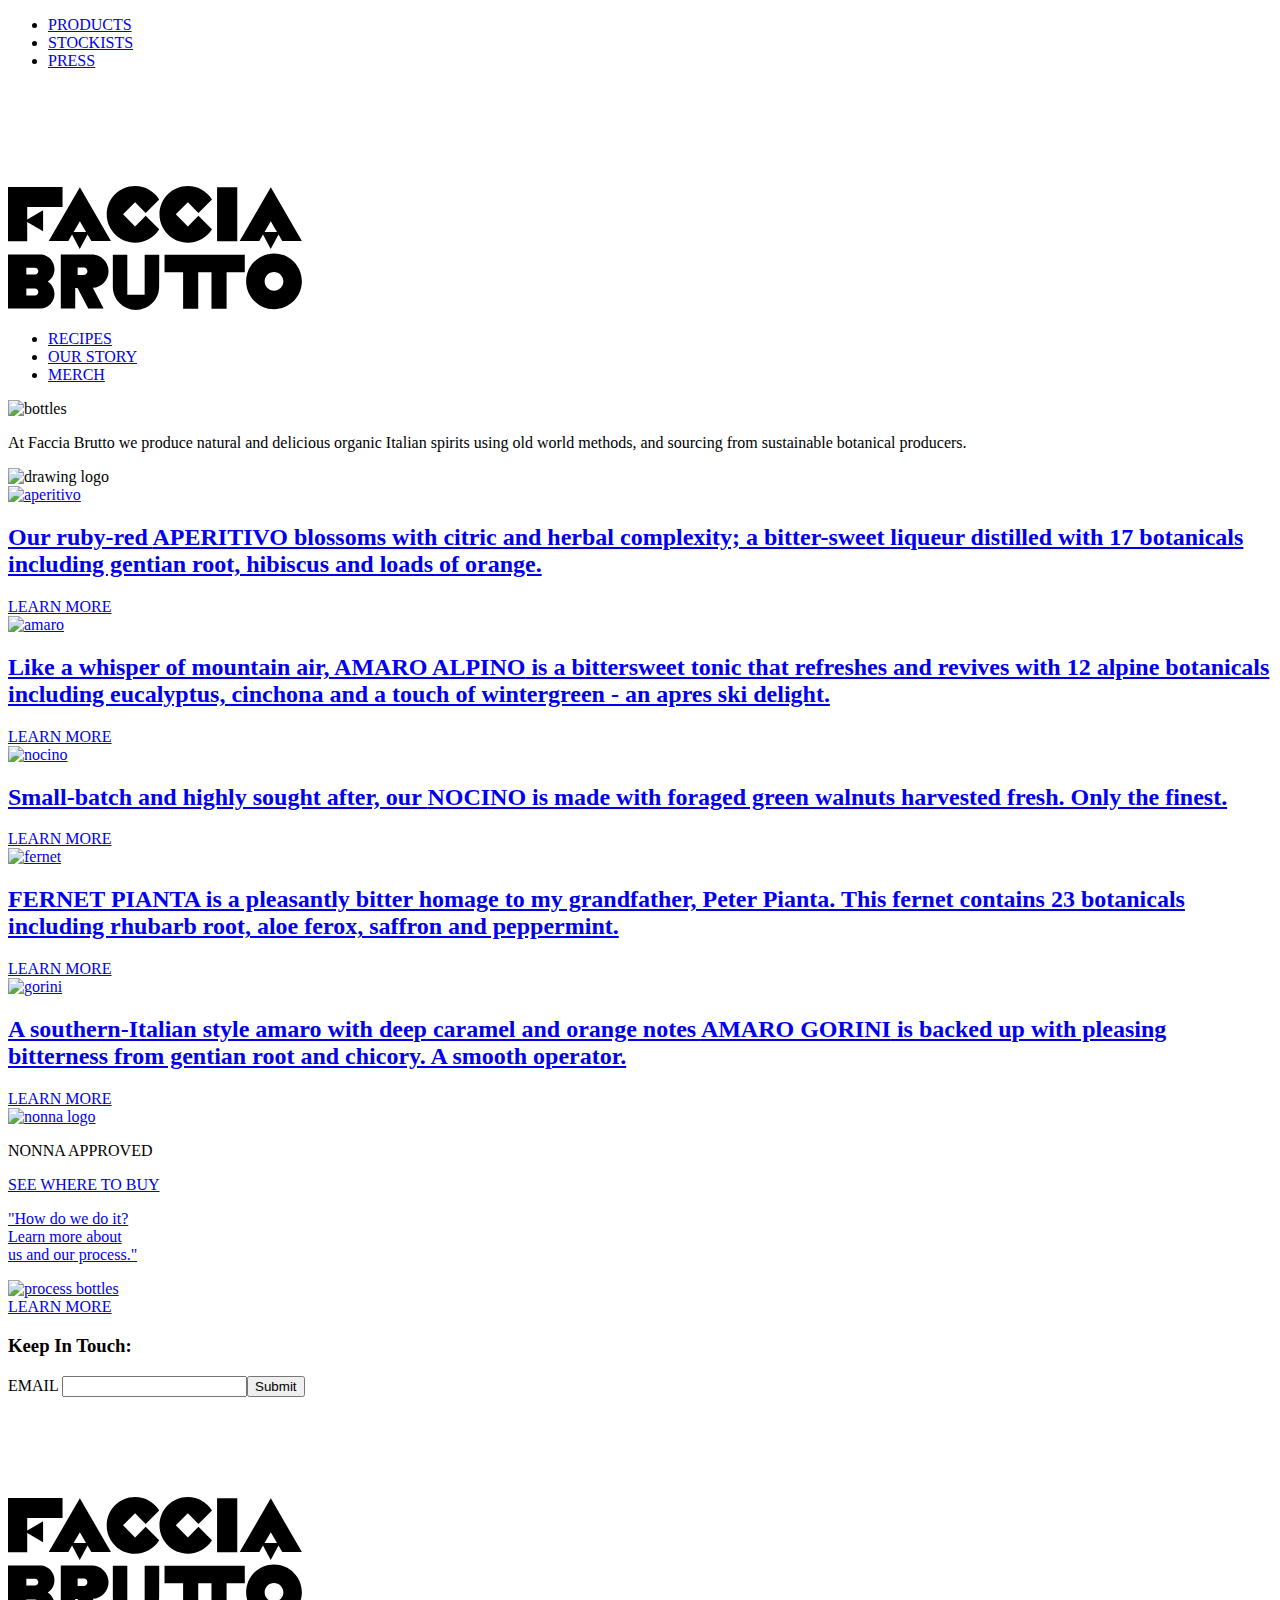
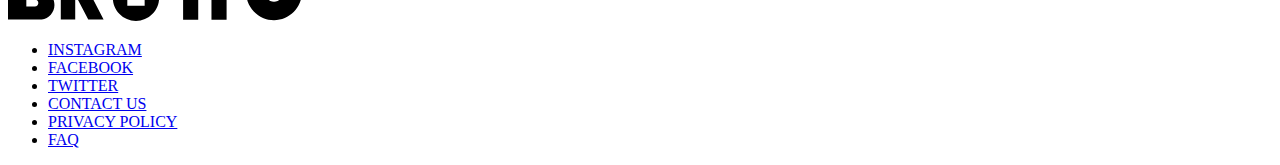
==== commit 8c089b1f: "fixing classes and css" ====
--- a/index.html
+++ b/index.html
@@ -4,6 +4,7 @@
         <meta charset="UTF-8">
         <meta http-equiv="X-UA-Compatible" content="IE=edge">
         <meta name="viewport" content="width=device-width, initial-scale=1.0">
+        <link rel="stylesheet" href="https://use.typekit.net/aij8zvz.css">
         <link rel="stylesheet" href="https://use.typekit.net/aij8zvz.css">
         <link rel="stylesheet" href="https://use.typekit.net/aij8zvz.css">
         <link rel="stylesheet" href="https://use.typekit.net/aij8zvz.css">
@@ -125,23 +126,25 @@
     <section class="process">
     <div class="main__img">
     <div class="callout flex flex-space-around absolute wht">
-     <p class="callout">"How do we do it?<br>
+    <a href="#!"><p class="callout">"How do we do it?<br>
                 Learn more about<br>
                 us and our process."
-            </p>    
+            </p></a>
     </div>
         <a href="#!"><img src="../vannote_website_casestudy/components/img/3_bottom_section/img-process.png" alt="process bottles">         
         </a>
+        <div class="format">
         <a class="more__link" href="#!">LEARN MORE</a>
+    </div>
     </div>
     </section>
 
     <footer class="footer">
         <div class="footer__email">
-            <h3>Keep In Touch:</h3> 
+            <h3 class="email__logo">Keep In Touch:</h3> 
             <form>
-                <label form="email">EMAIL</label>
-                <input type="text" id="email" name="email" value=""><input type="submit" value="Submit">
+                <label class="email" form="email">EMAIL</label>
+                <input type="text" class="no-outline" id="email" name="email" value=""><input type="submit" value="Submit">
             </form>
         </div>
         <div class="footer__logo">
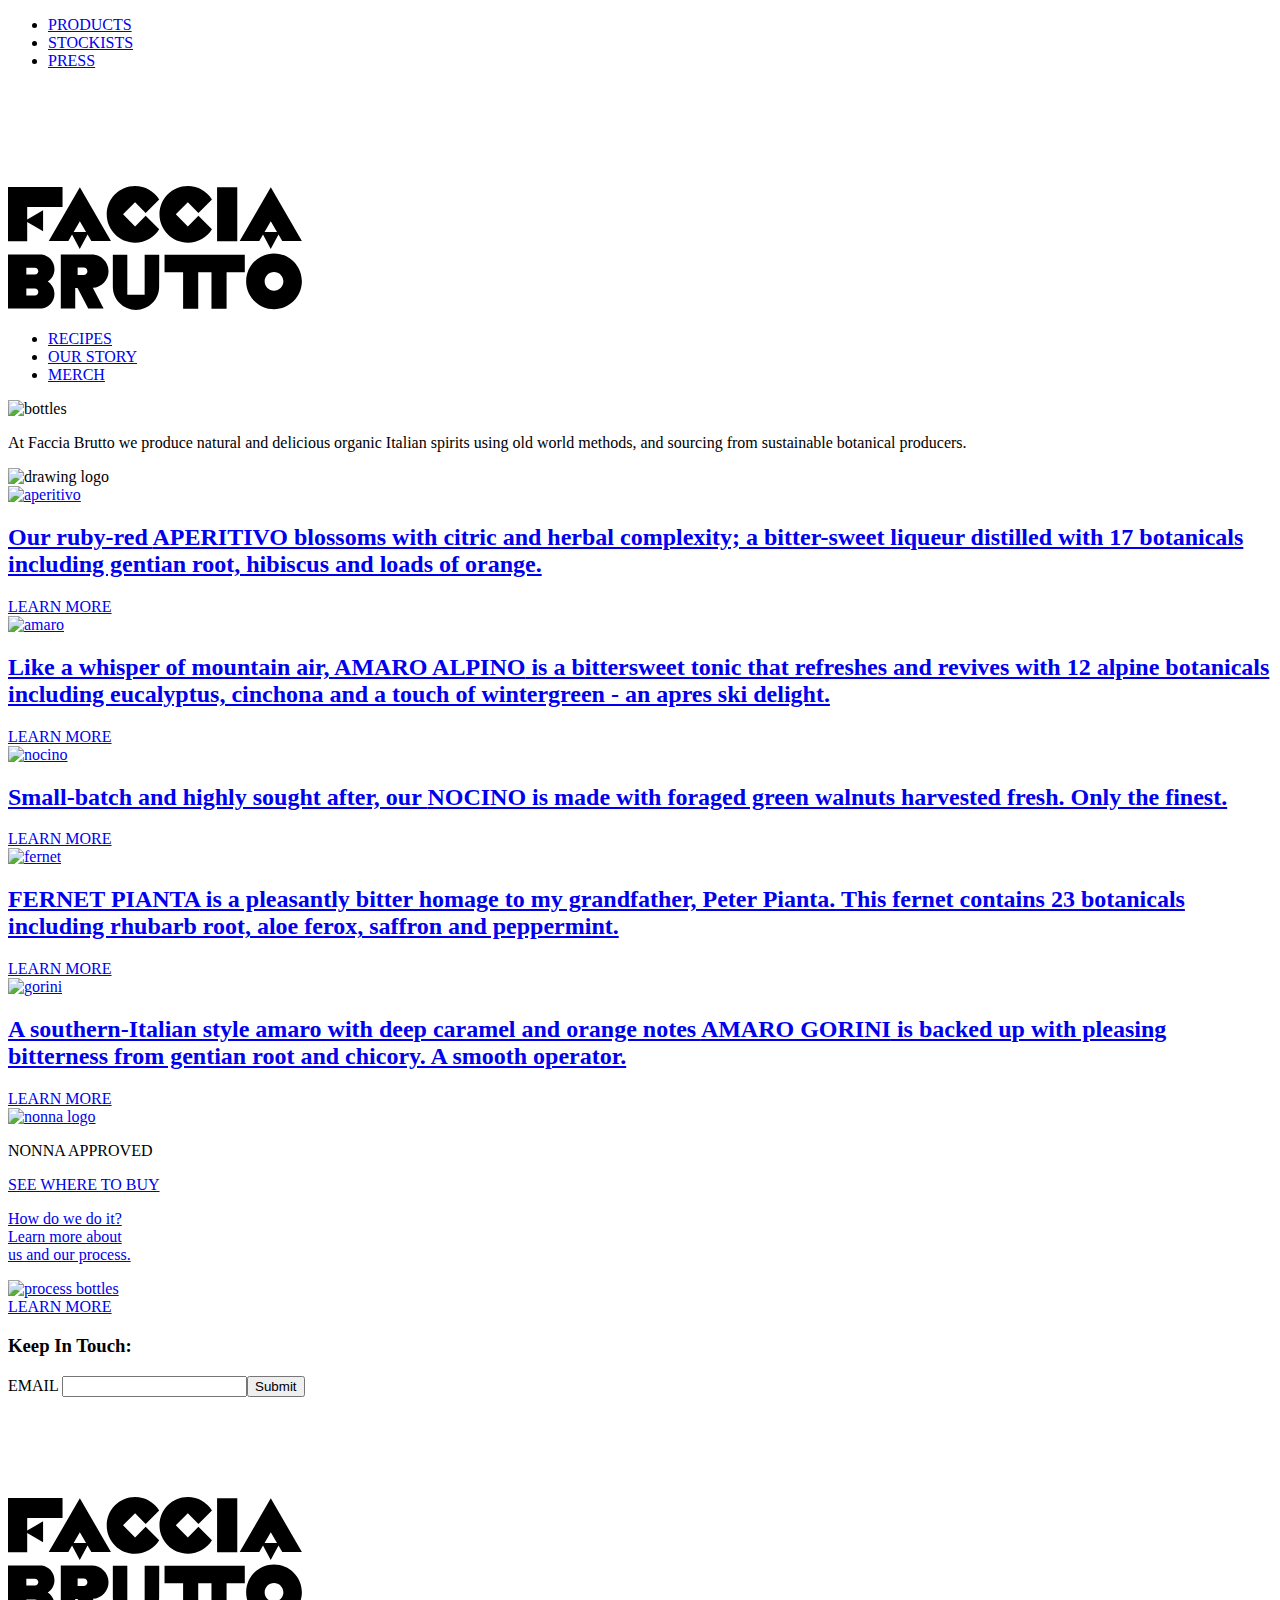
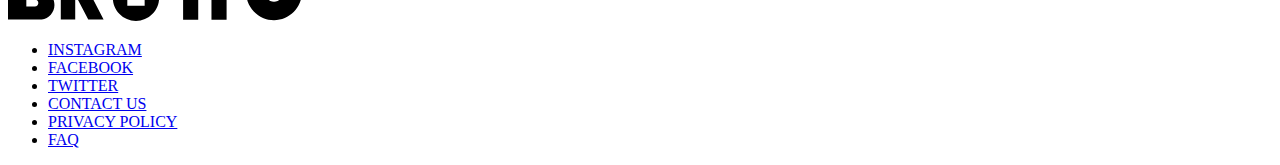
==== commit 2dc53ef8: "cleaning up css" ====
--- a/index.html
+++ b/index.html
@@ -126,9 +126,9 @@
     <section class="process">
     <div class="main__img">
     <div class="callout flex flex-space-around absolute wht">
-    <a href="#!"><p class="callout">"How do we do it?<br>
+    <a href="#!"><p class="callout">How do we do it?<br>
                 Learn more about<br>
-                us and our process."
+                us and our process.
             </p></a>
     </div>
         <a href="#!"><img src="../vannote_website_casestudy/components/img/3_bottom_section/img-process.png" alt="process bottles">         
